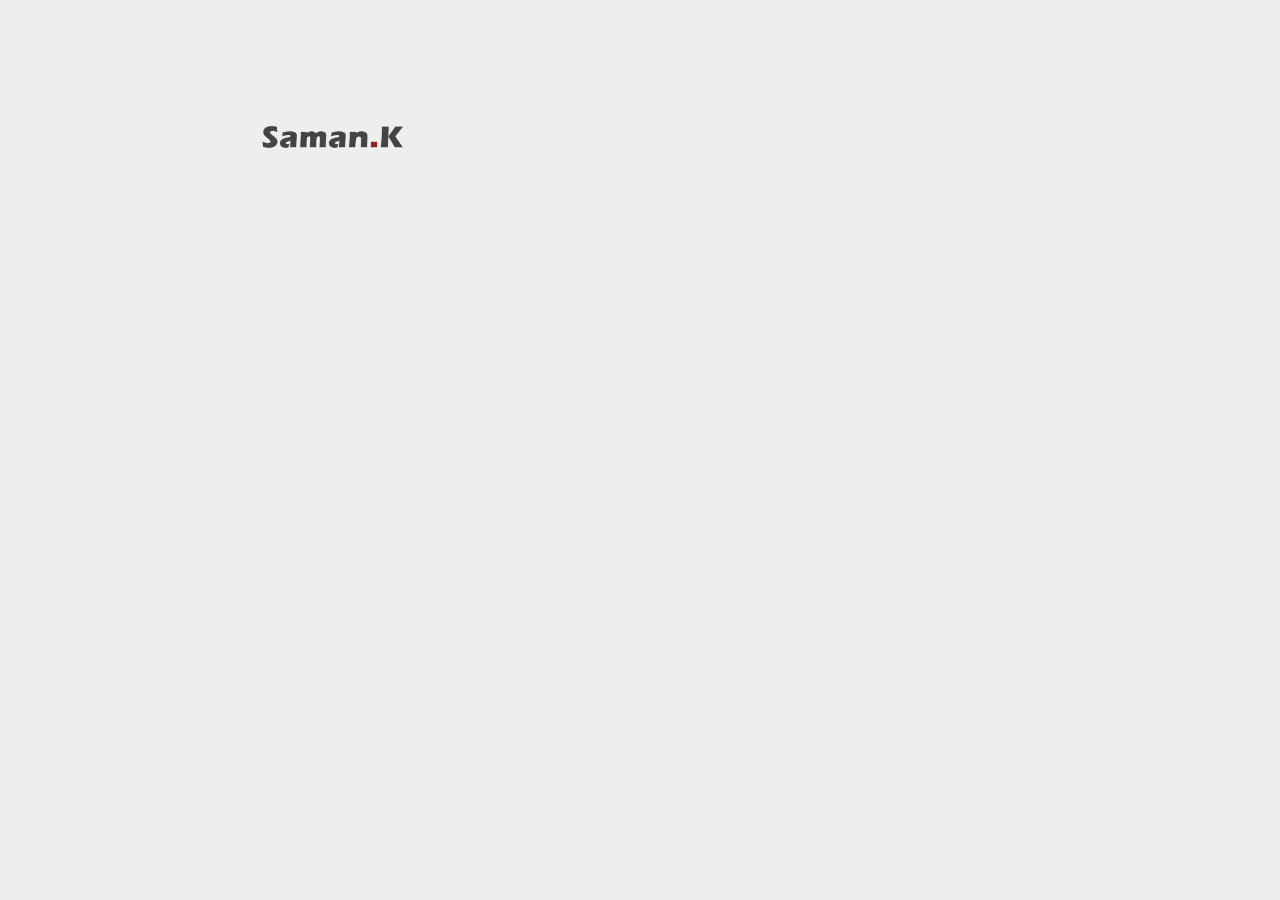
==== index.html @ 94bf684d "first" ====
<html>
    <link href="CSS.css" rel="stylesheet" type="text/css">
    <meta charset="utf-8">
    <link rel="shortcut icon" href="img/my%20head%2019.6x20%20icon%20S.png" type="image/vnd.microsoft.icon">
    <title> Home </title>
    
    
    <head class="head">
    
    
    </head>
    
    <body class="body">
        <img src="img/Saman.K.png" class="logo">

        
    </body>
        
</html>
---- CSS.css ----
.head {
    
}

.body {
    background-color: #eeeeee;
    width: 60%;
    height: 90%;
    margin: auto;
}

.logo {
    width: 20%;
    height: auto;
    
}
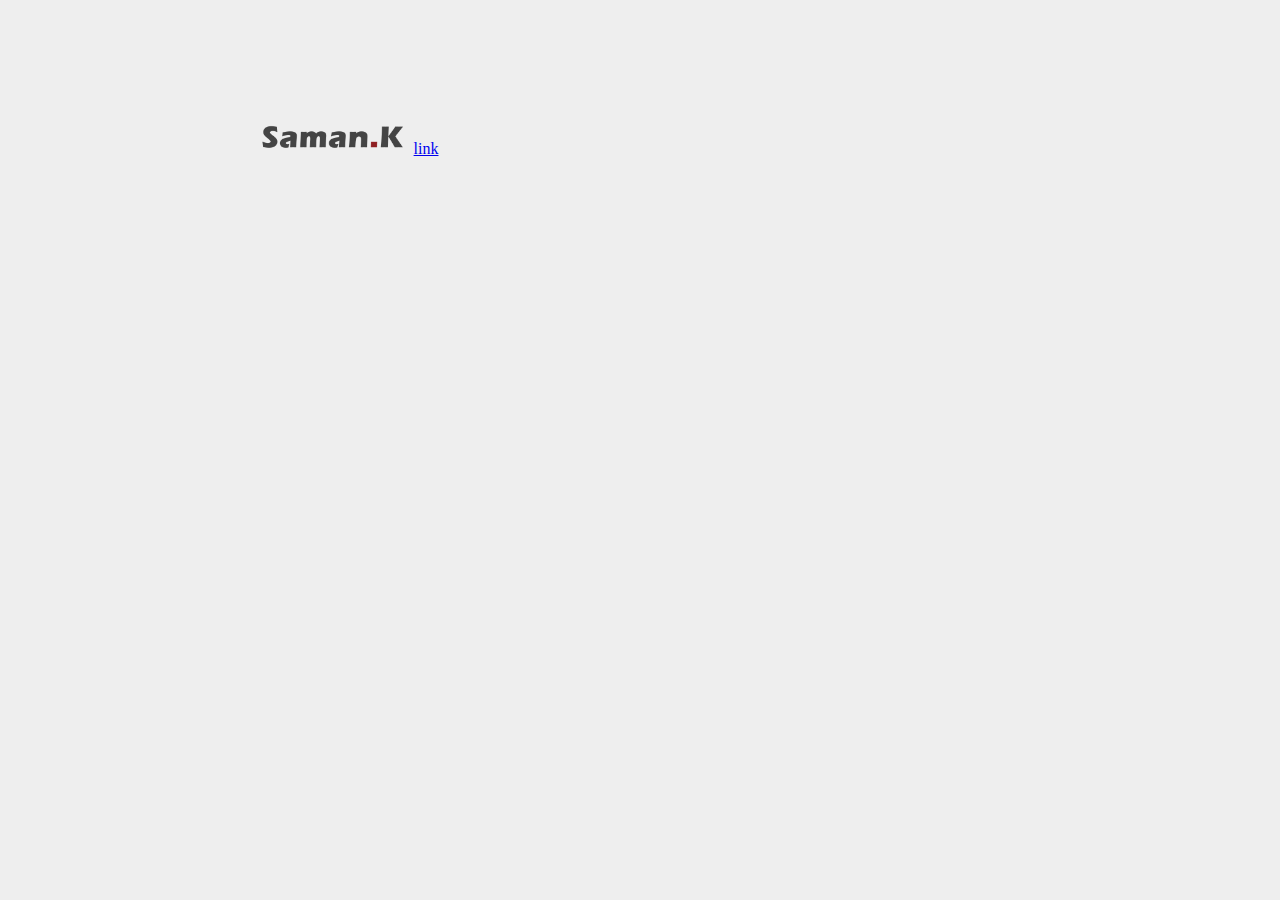
==== commit 681adcc7: "sas" ====
--- a/index.html
+++ b/index.html
@@ -12,6 +12,7 @@
     
     <body class="body">
         <img src="img/Saman.K.png" class="logo">
+	<a href="Newfolder(2)/index.html">link<a>
 
         
     </body>
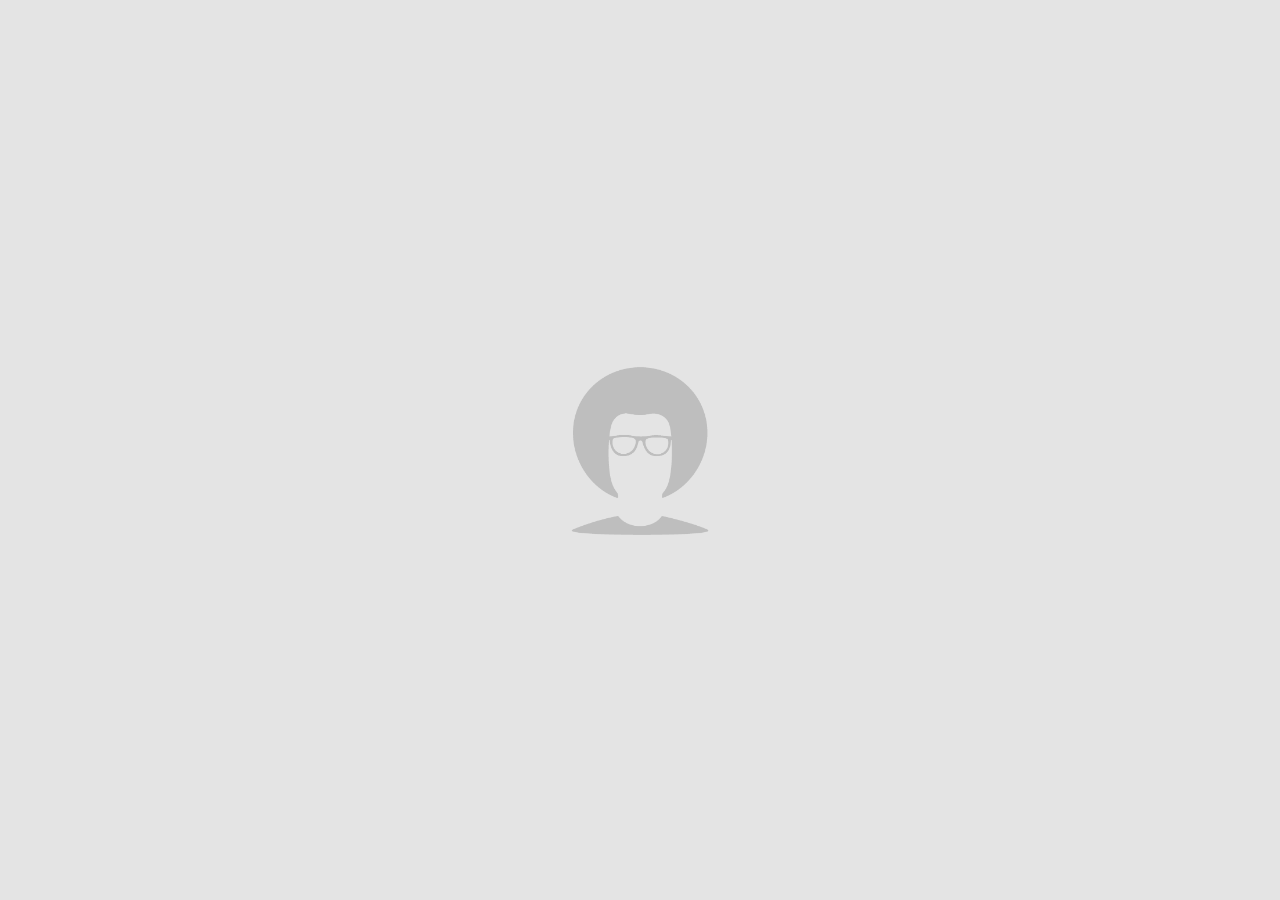
==== commit fe7270ec: "update 24/1/2020" ====
--- a/index.html
+++ b/index.html
@@ -6,15 +6,12 @@
     
     
     <head class="head">
-    
-    
     </head>
     
-    <body class="body">
-        <img src="img/Saman.K.png" class="logo">
-	<a href="Newfolder(2)/index.html">link<a>
-
-        
-    </body>
-        
+    <body>
+	
+	<div>
+        	<a  href="https://samank.me"><img src="img/myheadwhite.png"></a>
+        </div>
+    </body> 
 </html>--- a/CSS.css
+++ b/CSS.css
@@ -3,15 +3,30 @@
     
 }
 
-.body {
-    background-color: #eeeeee;
-    width: 60%;
-    height: 90%;
+body {
+    display: grid;
+    background-color: #e4e4e4;
+    width: 100%;
+    height: 100%;
     margin: auto;
 }
 
-.logo {
+div {
+    display: grid;
+    width: 100%;
+    height: 100%;
+    align-self: center;
+    justify-self: center;
+}
+
+a {
+    display: grid;
+    width: 100%;
+    height: 100%;
+}
+img {
     width: 20%;
     height: auto;
-    
-}+    align-self: center;
+    justify-self: center;
+}
